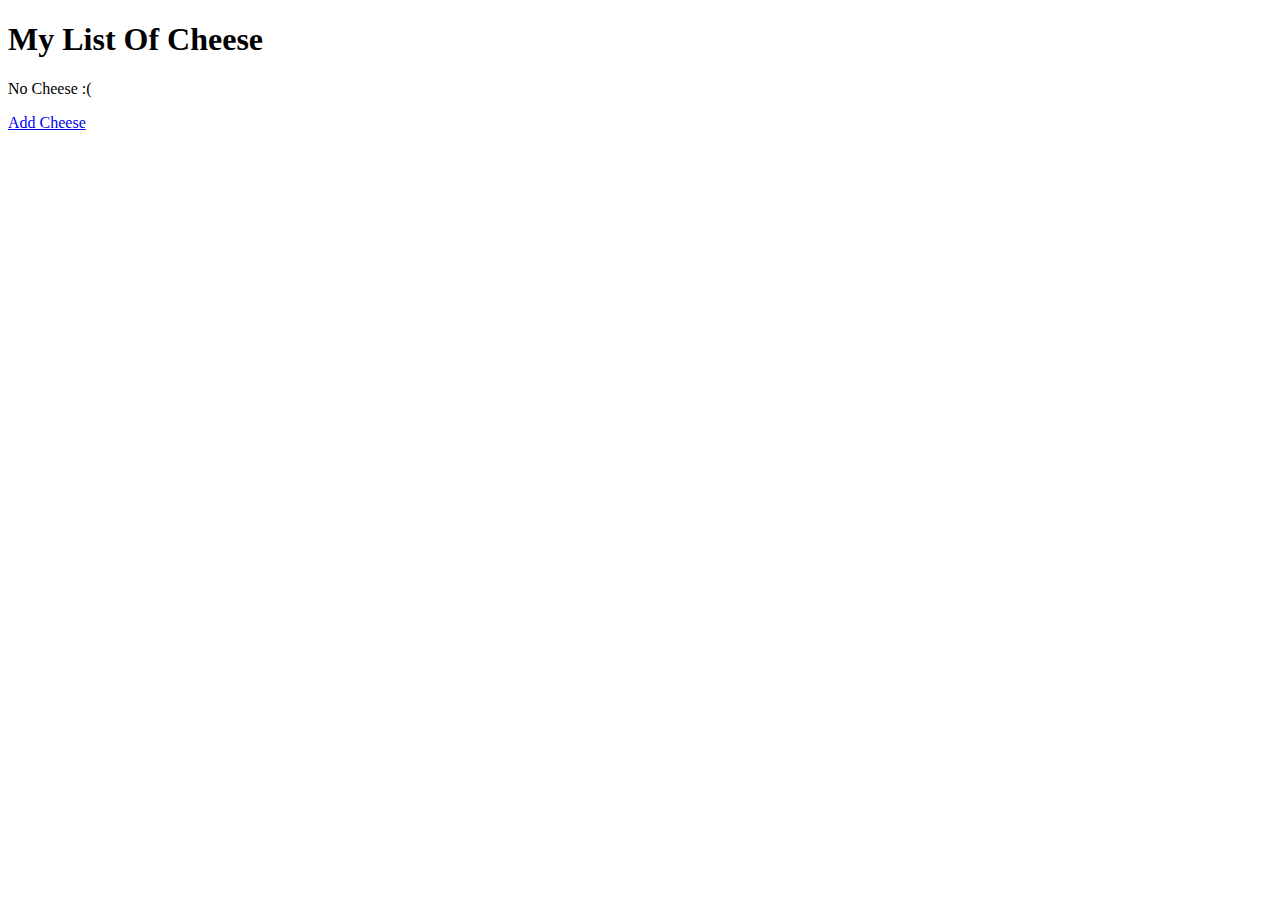
==== src/main/resources/templates/cheese/index.html @ 5eabea52 "Completed Prep Work for class 4" ====
<!DOCTYPE html>
<html lang="en" xmlns:th="http://www.thymeleaf.org/">
<head>
    <meta charset="UTF-8" />
    <title th:text="${title}">My Cheese</title>
</head>
<body>
    <h1 th:text="${title}">My List Of Cheese</h1>
    <p th:unless="${cheeses} and ${cheeses.size()}">No Cheese :(</p>
    <a href="/cheese/add">Add Cheese</a>
<u1>
    <li th:each="cheese: ${cheeses}" th:text="${cheese}"></li>
</u1>

</body>
</html>
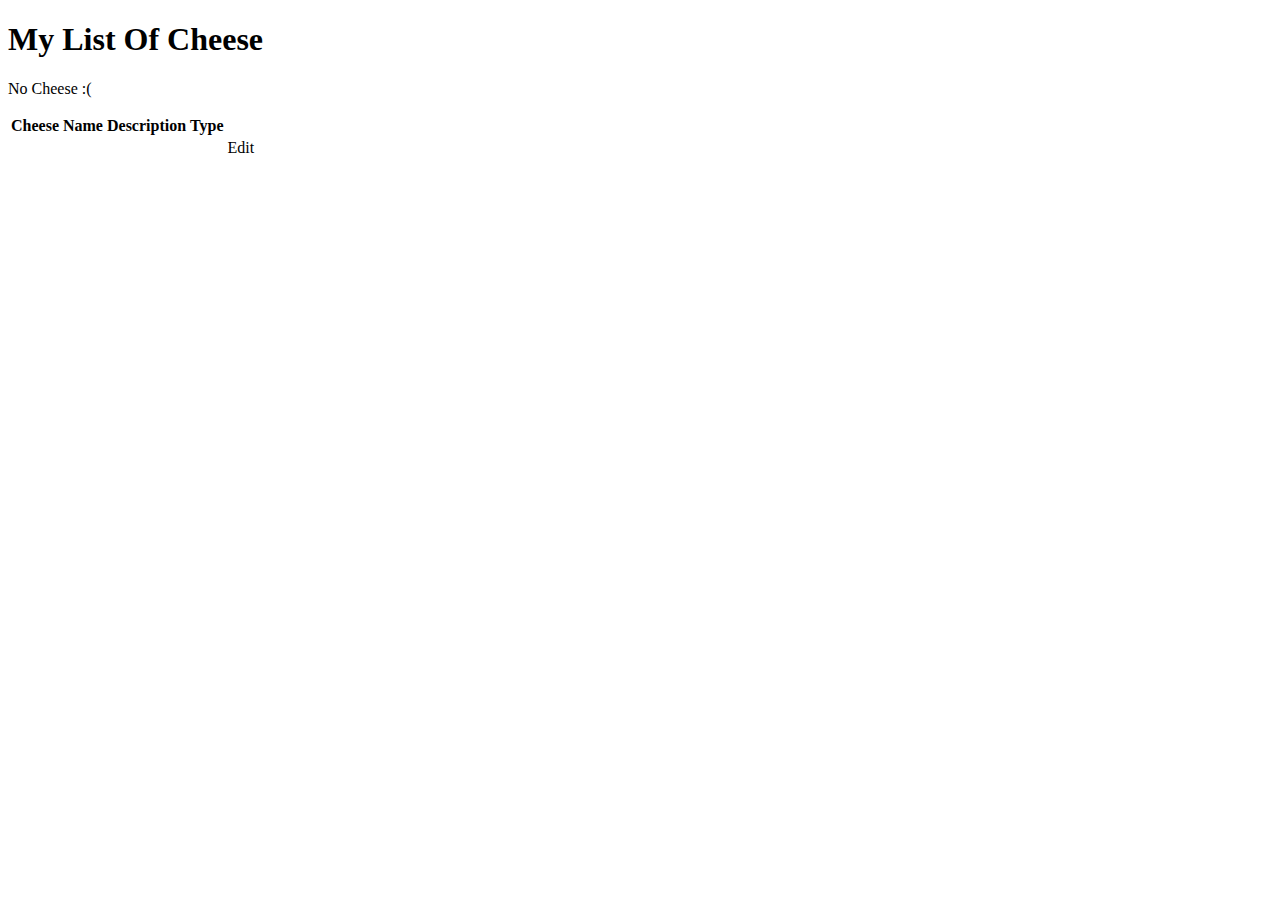
==== commit 567925a4: "Completed Prep Work for class 8 & 9." ====
--- a/src/main/resources/templates/cheese/index.html
+++ b/src/main/resources/templates/cheese/index.html
@@ -1,16 +1,23 @@
 <!DOCTYPE html>
 <html lang="en" xmlns:th="http://www.thymeleaf.org/">
-<head>
-    <meta charset="UTF-8" />
-    <title th:text="${title}">My Cheese</title>
-</head>
-<body>
+<head th:replace="fragments :: head"></head>
+<body class="container">
     <h1 th:text="${title}">My List Of Cheese</h1>
+    <nav th:replace="fragments :: navigation"></nav>
     <p th:unless="${cheeses} and ${cheeses.size()}">No Cheese :(</p>
-    <a href="/cheese/add">Add Cheese</a>
-<u1>
-    <li th:each="cheese: ${cheeses}" th:text="${cheese}"></li>
-</u1>
-
+<table th:if="${cheeses.size()>0}" class="table">
+    <tr>
+        <th>Cheese Name</th>
+        <th>Description</th>
+        <th>Type</th>
+        <th></th>
+    </tr>
+    <tr th:each="cheese : ${cheeses}">
+        <td th:text="${cheese.name}"></td>
+        <td th:text="${cheese.description}"></td>
+        <td th:text="${cheese.type.name}"></td>
+        <td><a th:href="@{'/cheese/edit/' + ${cheese.cheeseId}}">Edit</a></td>
+    </tr>
+</table>
 </body>
 </html>